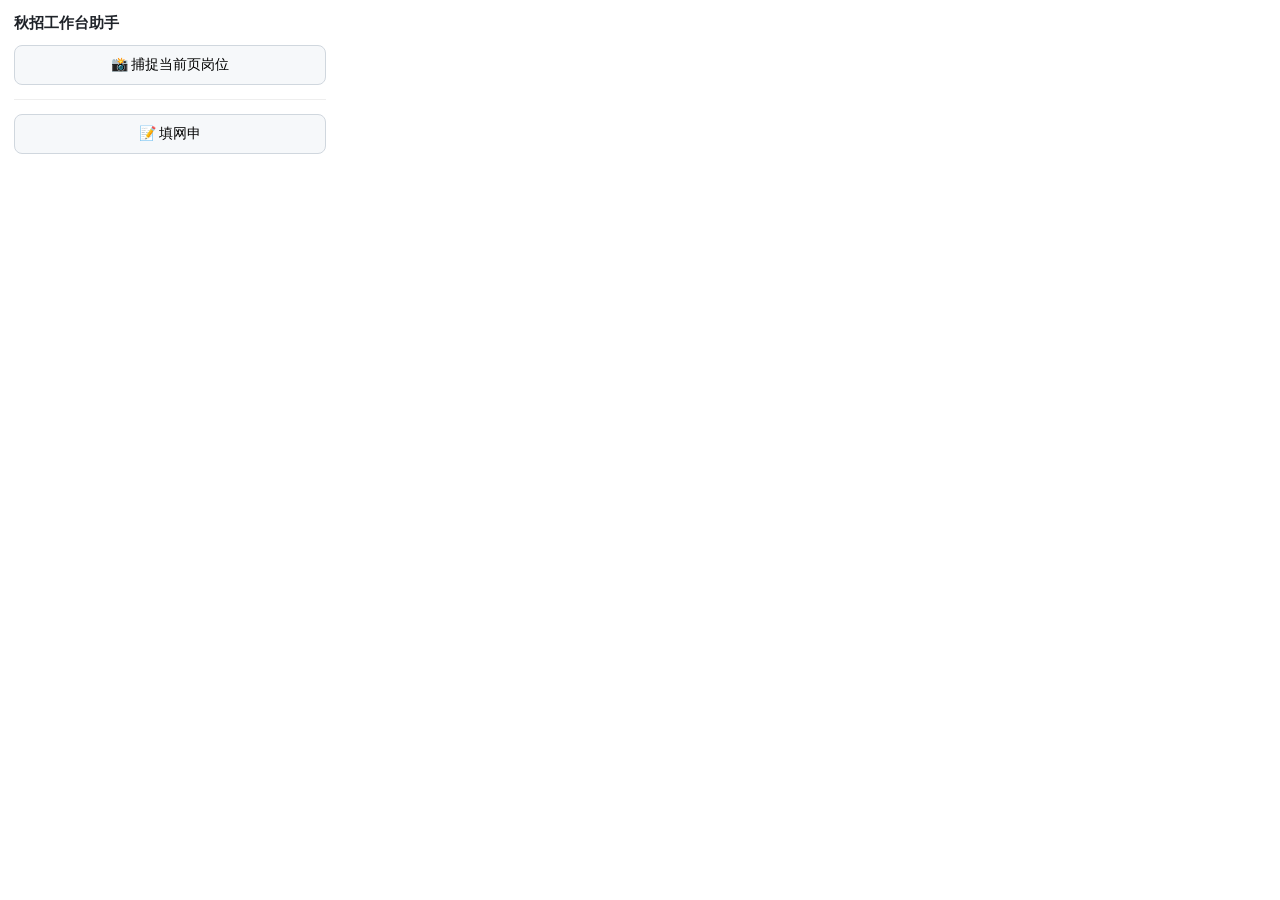
==== edge-extension/popup.html @ 82765936 "feat: 来源追溯(source_url/公司识别) + 来源可点击 + UI/UX硬过滤/策略标签 + Edge捕捉增强" ====
<!DOCTYPE html>
<html lang="zh-CN">
<head>
  <meta charset="UTF-8">
  <link rel="stylesheet" href="popup.css">
</head>
<body>
  <div class="app">
    <h2>秋招工作台助手</h2>

    <button id="capture" class="big">📸 捕捉当前页岗位</button>
    <div id="cap-form" class="box" style="display:none">
      <label>招聘公司 *（招人的公司，不是网站名）</label><input id="c-company" placeholder="如 腾讯 / 字节跳动">
      <label>岗位 *</label><input id="c-title" placeholder="如 UI设计师 / 产品经理">
      <label>地点</label><input id="c-loc" placeholder="如 深圳">
      <label>来源网站（自动识别，可改）</label><input id="c-source" placeholder="如 BOSS直聘 / 牛客 / 官网">
      <div class="muted" id="c-url-show" style="word-break:break-all;margin:2px 0 8px"></div>
      <label>JD（可选）</label><textarea id="c-jd" rows="5" placeholder="自动抓取，可修改"></textarea>
      <button id="cap-save" class="primary">加入岗位池</button>
    </div>

    <hr>

    <button id="fill" class="big">📝 填网申</button>
    <div id="fill-box" class="box" style="display:none">
      <label>选择企业（确认上下文）</label>
      <select id="f-company"></select>
      <button id="fill-go" class="primary">填充当前页表单</button>
      <div id="fill-status" class="muted"></div>
    </div>

    <div id="status" class="muted"></div>
  </div>
  <script src="popup.js"></script>
</body>
</html>
---- edge-extension/popup.css ----
* { box-sizing: border-box; }
body {
  margin: 0;
  font-family: -apple-system, "Segoe UI", "Microsoft YaHei", sans-serif;
  background: #fff;
  color: #1f2329;
}
.app { width: 340px; padding: 14px; }
h2 { font-size: 15px; margin: 0 0 12px; }
hr { border: none; border-top: 1px solid #eee; margin: 14px 0; }
.big {
  display: block; width: 100%; padding: 10px; margin-bottom: 8px;
  border: 1px solid #d0d7de; border-radius: 8px; background: #f6f8fa;
  font-size: 14px; cursor: pointer;
}
.big:hover { background: #eef1f4; }
.box { border: 1px solid #e6e8eb; border-radius: 8px; padding: 10px; margin-bottom: 8px; }
.box label { display: block; font-size: 12px; color: #57606a; margin: 6px 0 2px; }
.box input, .box textarea, .box select {
  width: 100%; padding: 6px 8px; border: 1px solid #d0d7de; border-radius: 6px;
  font-size: 13px; font-family: inherit;
}
.box textarea { resize: vertical; }
.primary {
  margin-top: 8px; width: 100%; padding: 9px; border: none; border-radius: 8px;
  background: #2f6feb; color: #fff; font-size: 14px; cursor: pointer;
}
.primary:hover { background: #2459c4; }
.muted { color: #8a929b; font-size: 12px; margin-top: 8px; line-height: 1.5; }
.muted.err { color: #d1242f; }
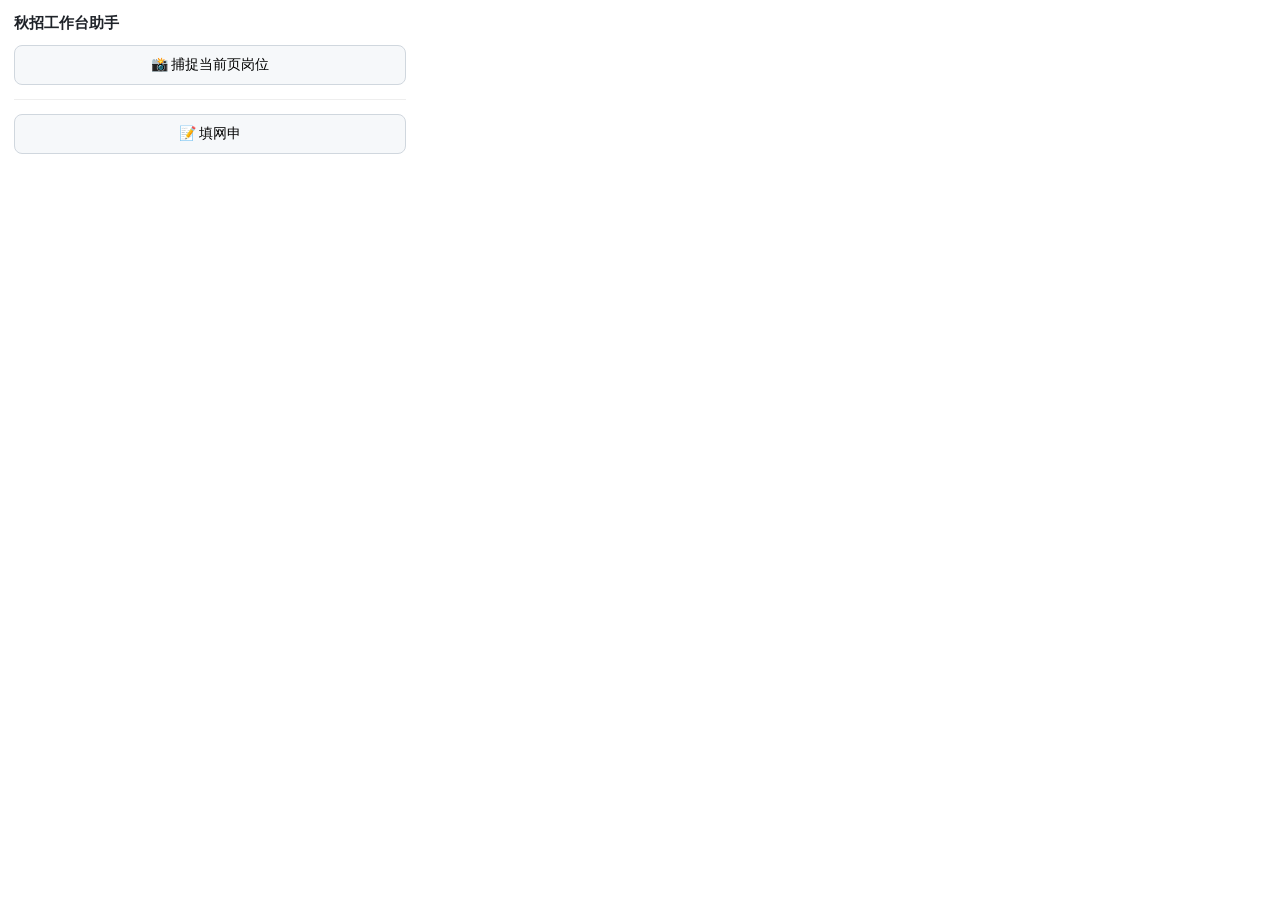
==== commit 1ff0fecb: "fix(edge): 加回 popup 兜底保证点图标有反应；popup 内新增「固定到侧边栏」按钮" ====
--- a/edge-extension/popup.html
+++ b/edge-extension/popup.html
@@ -9,11 +9,13 @@
     <h2>秋招工作台助手</h2>
 
     <button id="capture" class="big">📸 捕捉当前页岗位</button>
+    <button id="open-panel" class="big" style="display:none">📌 固定到侧边栏（切网页不消失）</button>
     <div id="cap-form" class="box" style="display:none">
       <label>招聘公司 *（招人的公司，不是网站名）</label><input id="c-company" placeholder="如 腾讯 / 字节跳动">
       <label>岗位 *</label><input id="c-title" placeholder="如 UI设计师 / 产品经理">
       <label>地点</label><input id="c-loc" placeholder="如 深圳">
-      <label>来源网站（自动识别，可改）</label><input id="c-source" placeholder="如 BOSS直聘 / 牛客 / 官网">
+      <label>来源网站 / 官网（自动识别公司招聘官网，可改）</label><input id="c-source" placeholder="如 https://jobs.netease.com">
+      <div class="muted" id="c-platform" style="margin:2px 0 6px"></div>
       <div class="muted" id="c-url-show" style="word-break:break-all;margin:2px 0 8px"></div>
       <label>JD（可选）</label><textarea id="c-jd" rows="5" placeholder="自动抓取，可修改"></textarea>
       <button id="cap-save" class="primary">加入岗位池</button>
--- a/edge-extension/popup.css
+++ b/edge-extension/popup.css
@@ -5,7 +5,7 @@
   background: #fff;
   color: #1f2329;
 }
-.app { width: 340px; padding: 14px; }
+.app { width: 100%; max-width: 420px; padding: 14px; }
 h2 { font-size: 15px; margin: 0 0 12px; }
 hr { border: none; border-top: 1px solid #eee; margin: 14px 0; }
 .big {
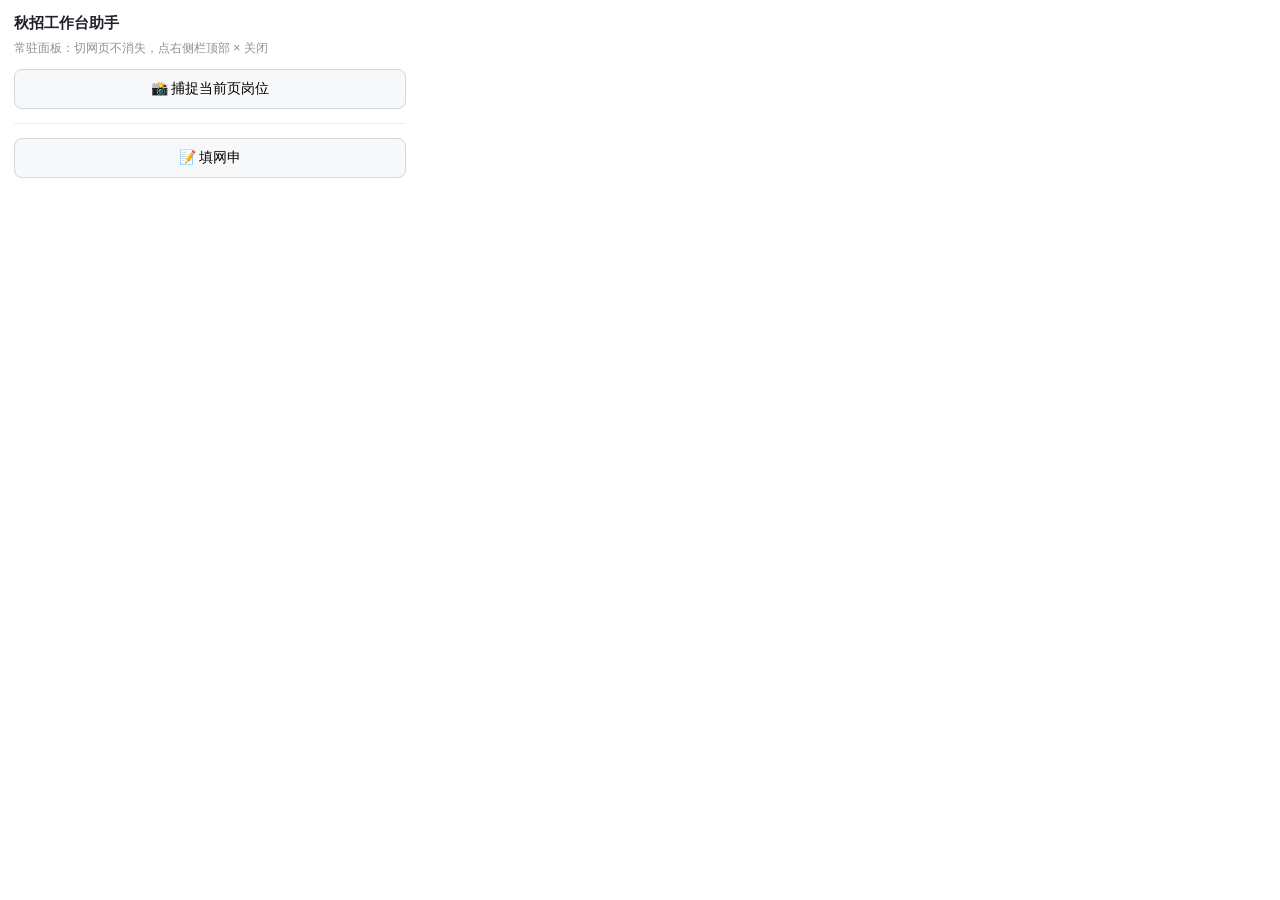
==== commit 2d5cfd8a: "fix(edge): 点图标直接开常驻侧边栏（失焦不关+手动×关）；兼容新老侧边栏 API" ====
--- a/edge-extension/popup.html
+++ b/edge-extension/popup.html
@@ -7,9 +7,9 @@
 <body>
   <div class="app">
     <h2>秋招工作台助手</h2>
+    <div class="muted" style="margin:-6px 0 12px">常驻面板：切网页不消失，点右侧栏顶部 × 关闭</div>
 
     <button id="capture" class="big">📸 捕捉当前页岗位</button>
-    <button id="open-panel" class="big" style="display:none">📌 固定到侧边栏（切网页不消失）</button>
     <div id="cap-form" class="box" style="display:none">
       <label>招聘公司 *（招人的公司，不是网站名）</label><input id="c-company" placeholder="如 腾讯 / 字节跳动">
       <label>岗位 *</label><input id="c-title" placeholder="如 UI设计师 / 产品经理">
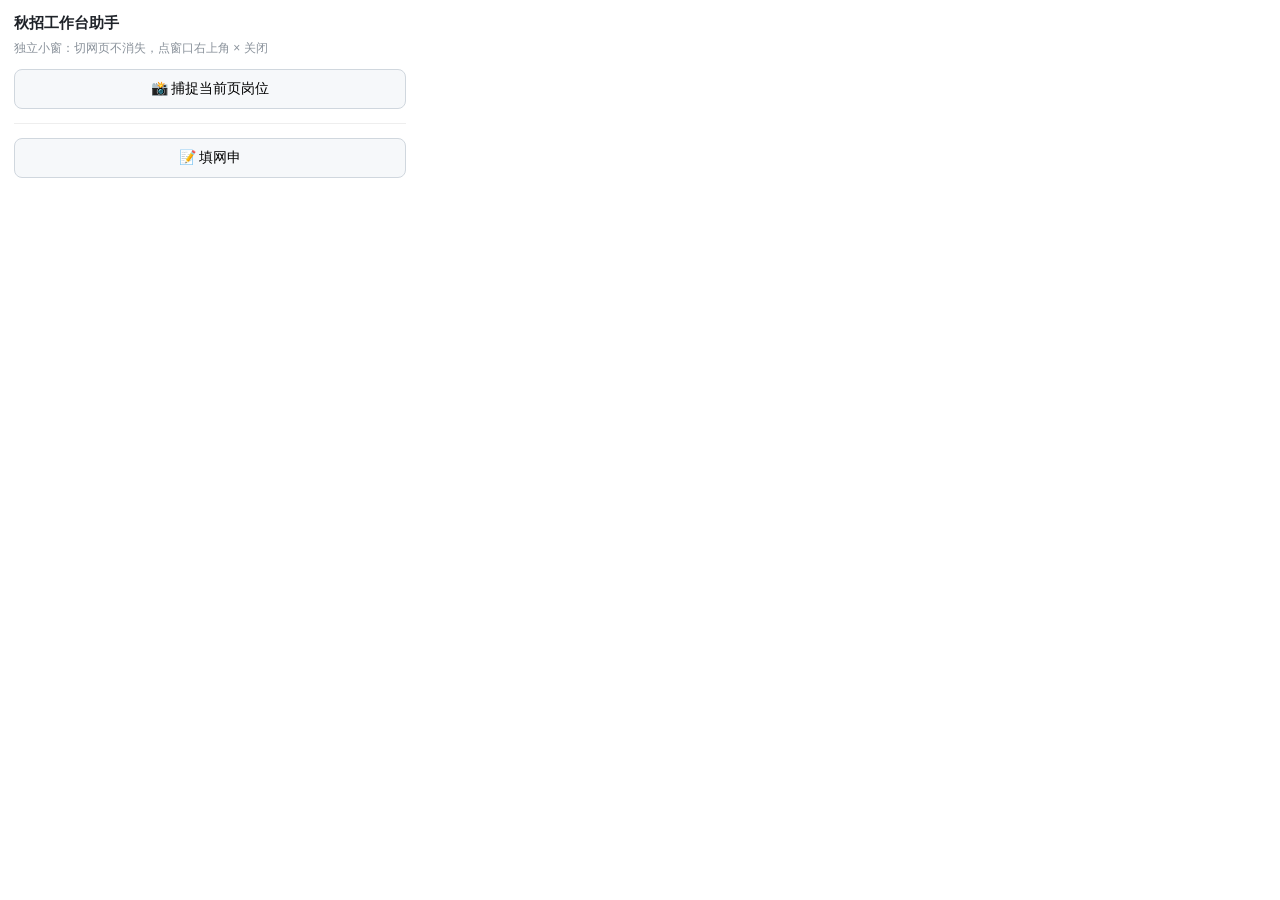
==== commit 2bc1255e: "fix(edge): 不支持侧边栏时改用独立小窗(chrome.windows.create)常驻，失焦不关+手动×关" ====
--- a/edge-extension/popup.html
+++ b/edge-extension/popup.html
@@ -7,7 +7,7 @@
 <body>
   <div class="app">
     <h2>秋招工作台助手</h2>
-    <div class="muted" style="margin:-6px 0 12px">常驻面板：切网页不消失，点右侧栏顶部 × 关闭</div>
+    <div class="muted" style="margin:-6px 0 12px">独立小窗：切网页不消失，点窗口右上角 × 关闭</div>
 
     <button id="capture" class="big">📸 捕捉当前页岗位</button>
     <div id="cap-form" class="box" style="display:none">
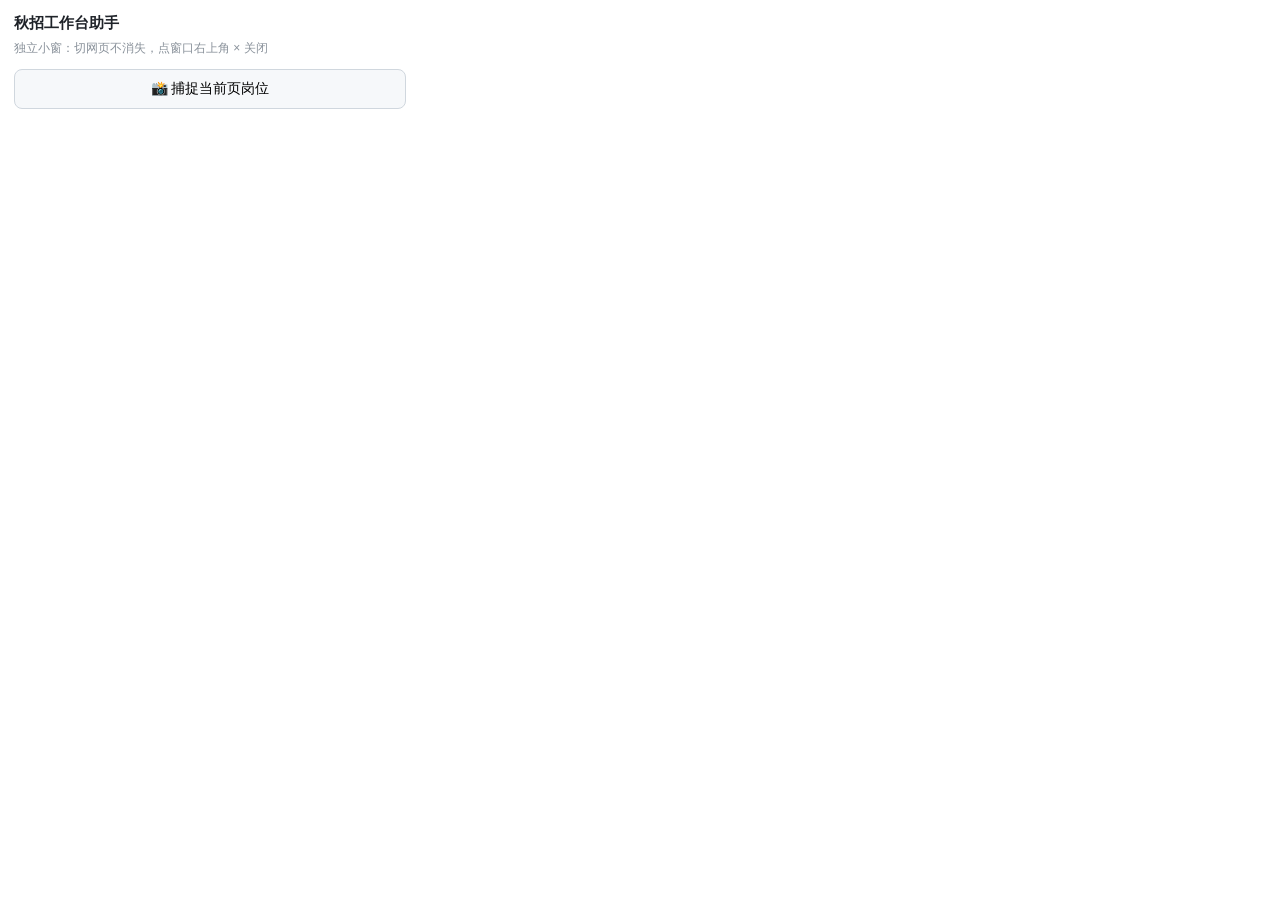
==== commit 41432fa6: "移除网申信息总汇板块与插件自动填网申功能，仅保留捕捉岗位 经测试决定精简产品范围： - 工作台：删除「网申信息总汇」侧边栏导航与整个 page-netapply 区块，   及相关渲染/上传/识别函数" ====
--- a/edge-extension/popup.html
+++ b/edge-extension/popup.html
@@ -21,16 +21,6 @@
       <button id="cap-save" class="primary">加入岗位池</button>
     </div>
 
-    <hr>
-
-    <button id="fill" class="big">📝 填网申</button>
-    <div id="fill-box" class="box" style="display:none">
-      <label>选择企业（确认上下文）</label>
-      <select id="f-company"></select>
-      <button id="fill-go" class="primary">填充当前页表单</button>
-      <div id="fill-status" class="muted"></div>
-    </div>
-
     <div id="status" class="muted"></div>
   </div>
   <script src="popup.js"></script>
--- a/edge-extension/popup.css
+++ b/edge-extension/popup.css
@@ -28,3 +28,8 @@
 .primary:hover { background: #2459c4; }
 .muted { color: #8a929b; font-size: 12px; margin-top: 8px; line-height: 1.5; }
 .muted.err { color: #d1242f; }
+label.chk {
+  display: flex; align-items: flex-start; gap: 6px; font-size: 12px; color: #57606a;
+  margin: 8px 0 2px; line-height: 1.45; cursor: pointer;
+}
+label.chk input { width: auto; margin-top: 2px; }
